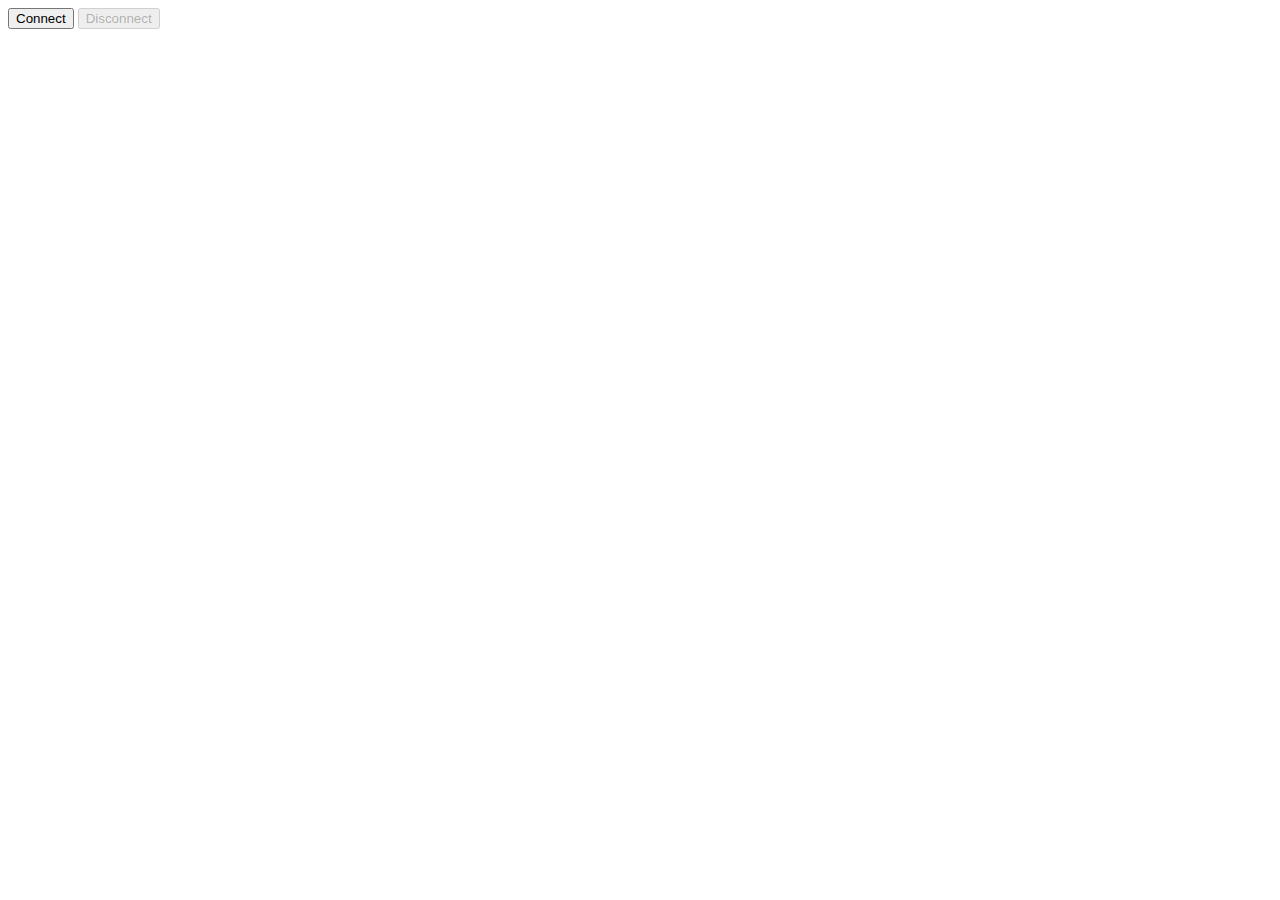
==== src/main/resources/static/index.html @ 22139e31 "init project" ====
<!DOCTYPE html>
<html>
<head>
    <title>Hello WebSocket</title>
    <script src="sockjs-0.3.4.js"></script>
    <script src="stomp.js"></script>
    <script type="text/javascript">
        var stompClient = null;
        var coordinationId=1;
        
        function setConnected(connected) {
            document.getElementById('connect').disabled = connected;
            document.getElementById('disconnect').disabled = !connected;
            document.getElementById('conversationDiv').style.visibility = connected ? 'visible' : 'hidden';
            document.getElementById('response').innerHTML = '';
        }

        function connect() {
            var socket = new SockJS('/chat');
            stompClient = Stomp.over(socket);
            stompClient.connect({}, function(frame) {
                setConnected(true);
                console.log('Connected: ' + frame);
                stompClient.subscribe('/topic/greetings', function(greeting){
                    showGreeting(JSON.parse(greeting.body).content);
                });
                stompClient.subscribe('/topic/chat' + coordinationId, function(chat){
                    showChat(JSON.parse(chat.body));
                });
            });
        }

        function disconnect() {
            if (stompClient != null) {
                stompClient.disconnect();
            }
            setConnected(false);
            console.log("Disconnected");
        }

        function sendName() {
            var name = document.getElementById('name').value;
            stompClient.send("/app/hello", {}, JSON.stringify({ 'name': name }));
        }

        function showGreeting(message) {
            var response = document.getElementById('response');
            var p = document.createElement('p');
            p.style.wordWrap = 'break-word';
            p.appendChild(document.createTextNode(message));
            response.appendChild(p);
        }
        
      	//发送聊天信息
        function sendMessage() {
          var inputValue = document.getElementById('chat_input').value;
          var name = document.getElementById('name').value;
          
          stompClient.send("/app/userChat", {}, JSON.stringify({
            'name': encodeURIComponent(name),
            'chatContent': encodeURIComponent(inputValue),
            'coordinationId': coordinationId
          }));
        }
      	
      	//显示聊天信息
        function showChat(message) {
            var text = decodeURIComponent(message.name) + ':' + decodeURIComponent(message.chatContent) + '\n';
            var response = document.getElementById('chat_content');
            var p = document.createElement('p');
            p.style.wordWrap = 'break-word';
            p.appendChild(document.createTextNode(text));
            response.appendChild(p);
        }
    </script>
</head>
<body onload="disconnect()">
<noscript><h2 style="color: #ff0000">Seems your browser doesn't support Javascript! Websocket relies on Javascript being enabled. Please enable
    Javascript and reload this page!</h2></noscript>
<div>
    <div>
        <button id="connect" onclick="connect();">Connect</button>
        <button id="disconnect" disabled="disabled" onclick="disconnect();">Disconnect</button>
    </div>
    <div id="conversationDiv">
        <label>What is your name?</label><input type="text" id="name" />
        <button id="sendName" onclick="sendName();">Send</button>
        <p id="response"></p>
        <label>Send message?</label><input type="text" id="chat_input" />
        <button id="sendMessage" onclick="sendMessage();">Send</button>
        <p id="chat_content"></p>
    </div>
</div>
</body>
</html>
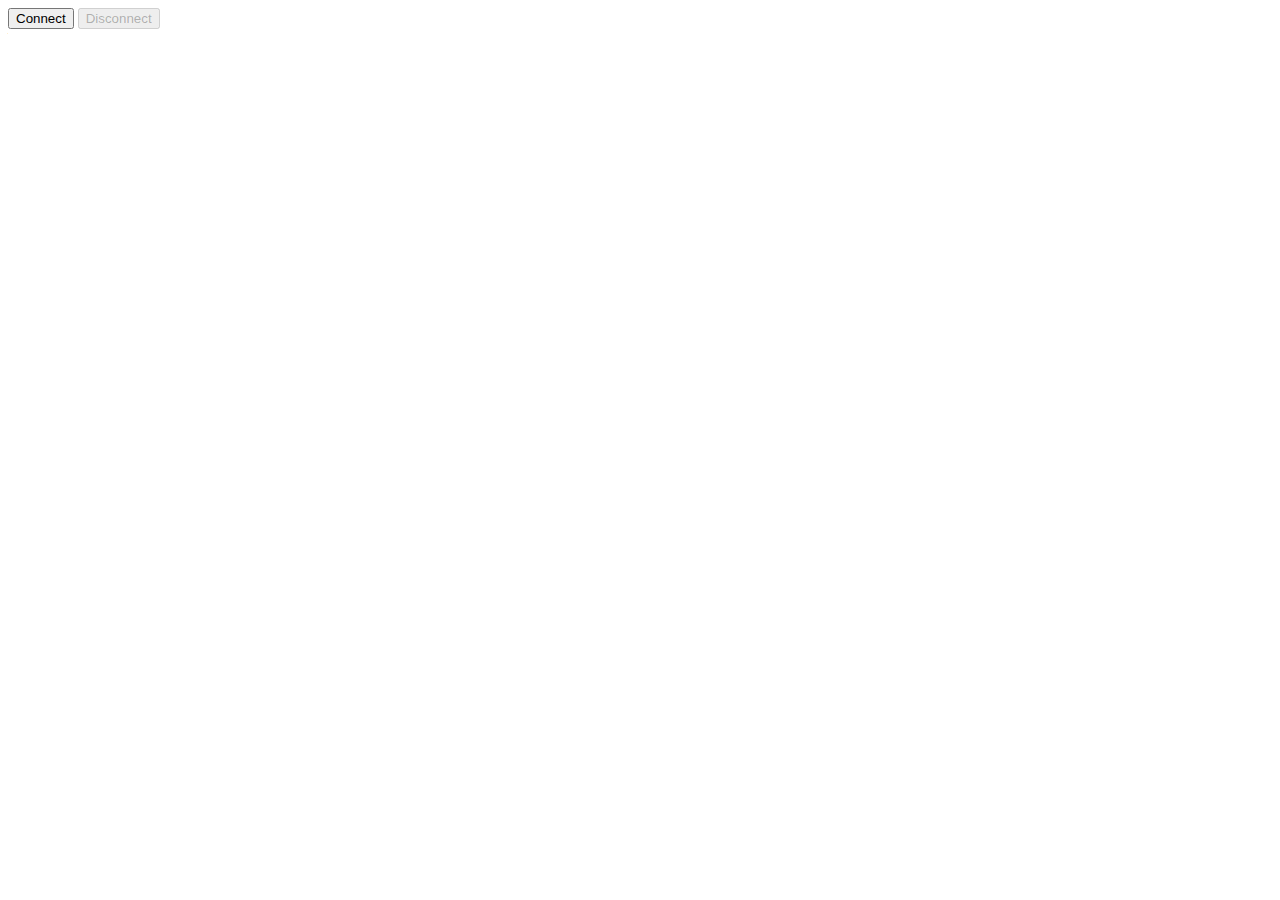
==== commit 55490c59: "websocket demo" ====
--- a/src/main/resources/static/index.html
+++ b/src/main/resources/static/index.html
@@ -21,10 +21,10 @@
             stompClient.connect({}, function(frame) {
                 setConnected(true);
                 console.log('Connected: ' + frame);
-                stompClient.subscribe('/topic/greetings', function(greeting){
+                /* stompClient.subscribe('/topic/greetings', function(greeting){
                     showGreeting(JSON.parse(greeting.body).content);
-                });
-                stompClient.subscribe('/topic/chat' + coordinationId, function(chat){
+                }); */
+                stompClient.subscribe('/web/chat' + coordinationId, function(chat){
                     showChat(JSON.parse(chat.body));
                 });
             });
@@ -38,10 +38,10 @@
             console.log("Disconnected");
         }
 
-        function sendName() {
+        /* function sendName() {
             var name = document.getElementById('name').value;
             stompClient.send("/app/hello", {}, JSON.stringify({ 'name': name }));
-        }
+        } */
 
         function showGreeting(message) {
             var response = document.getElementById('response');
@@ -84,7 +84,7 @@
     </div>
     <div id="conversationDiv">
         <label>What is your name?</label><input type="text" id="name" />
-        <button id="sendName" onclick="sendName();">Send</button>
+        <!-- <button id="sendName" onclick="sendName();">Send</button> -->
         <p id="response"></p>
         <label>Send message?</label><input type="text" id="chat_input" />
         <button id="sendMessage" onclick="sendMessage();">Send</button>
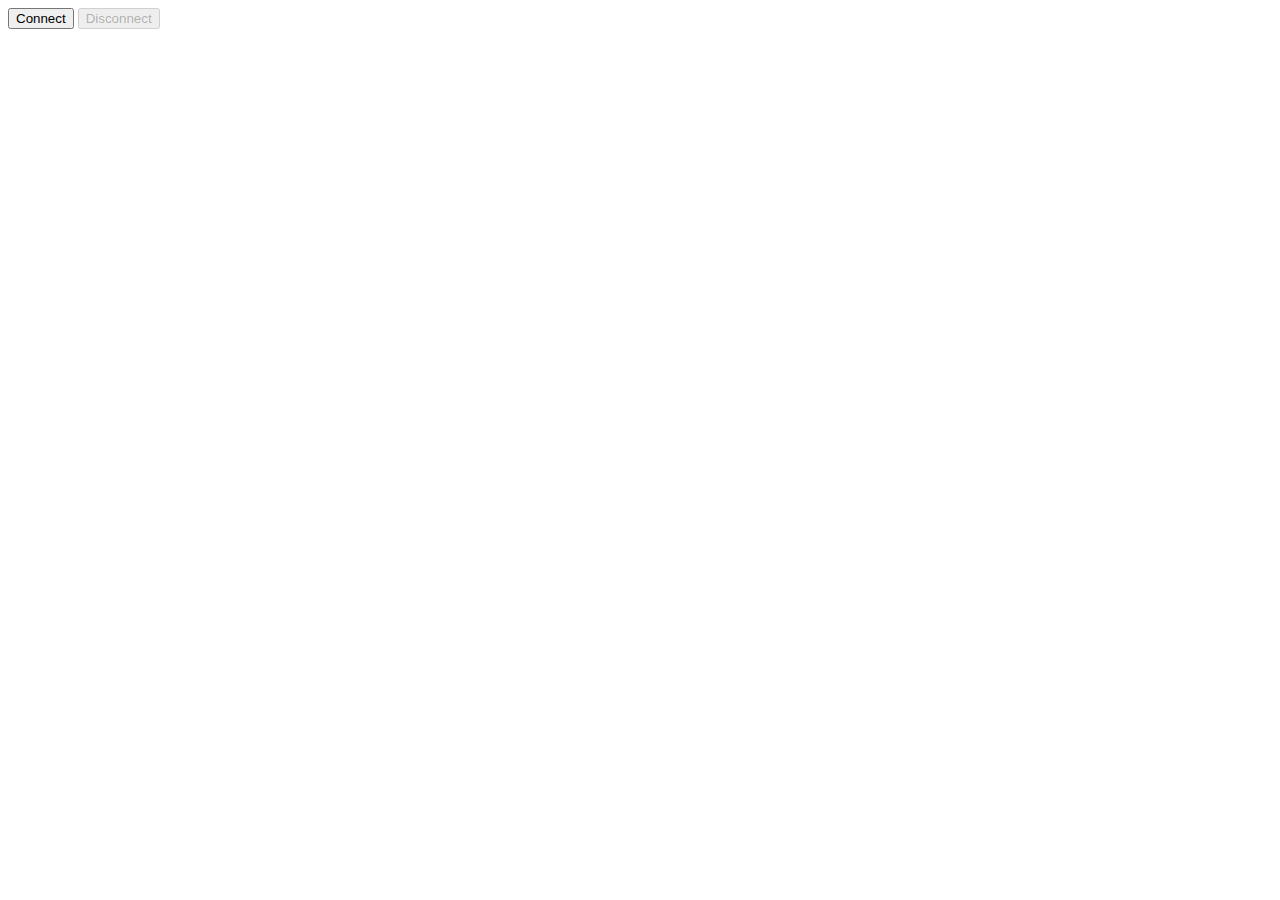
==== commit 4344c3cd: "页面结构调整，测试页面。" ====
--- a/src/main/resources/static/index.html
+++ b/src/main/resources/static/index.html
@@ -2,8 +2,8 @@
 <html>
 <head>
     <title>Hello WebSocket</title>
-    <script src="sockjs-0.3.4.js"></script>
-    <script src="stomp.js"></script>
+    <script src="lib/sockjs-0.3.4.js"></script>
+    <script src="lib/stomp.js"></script>
     <script type="text/javascript">
         var stompClient = null;
         var coordinationId=1;
